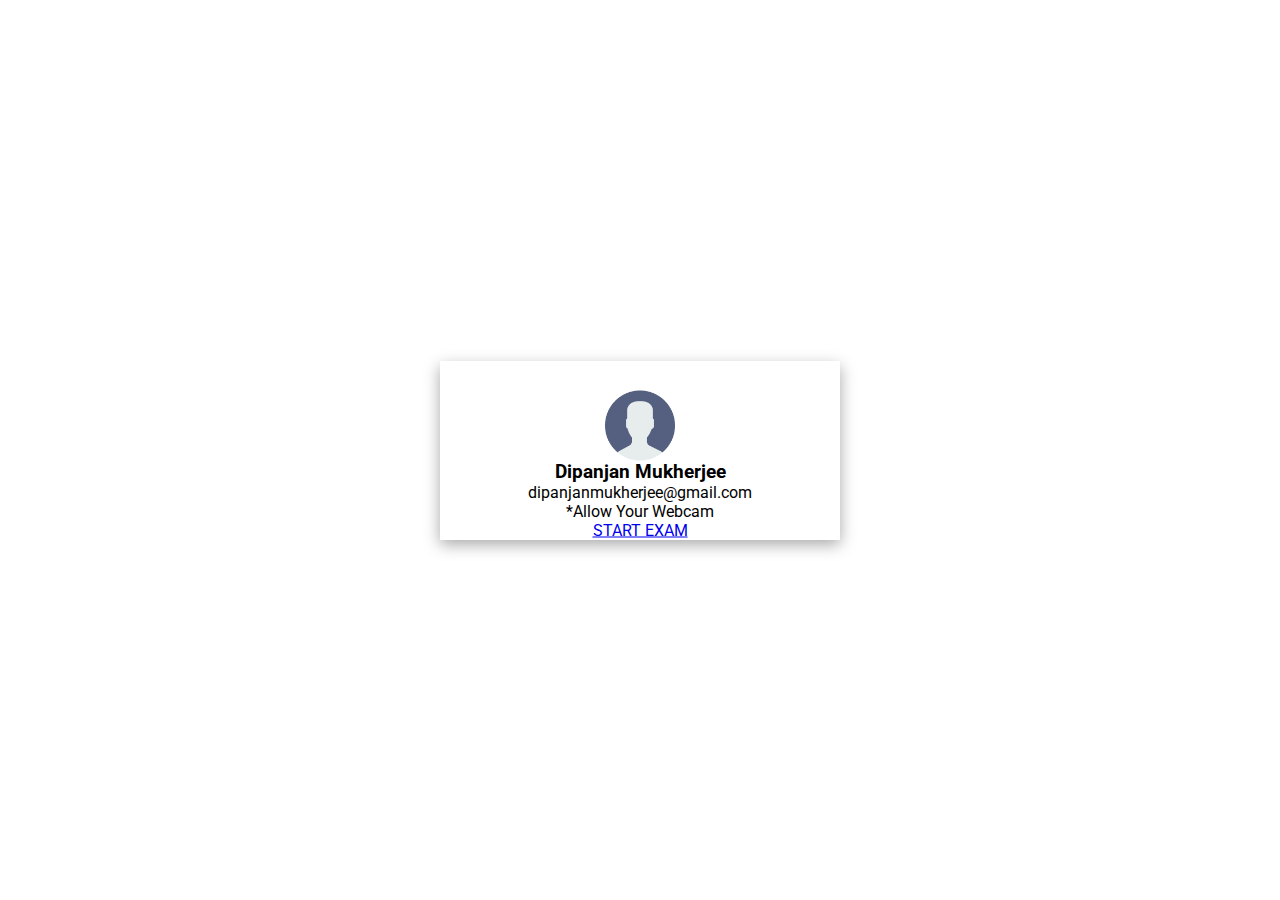
==== index.html @ af559e8b "Version1.0" ====
<!DOCTYPE html>
<html lang="en">

<head>
  <meta charset="UTF-8" />
  <meta http-equiv="X-UA-Compatible" content="IE=edge" />
  <meta name="viewport" content="width=device-width, initial-scale=1.0" />
  <title>HOME | STUDY EXAM CENTER</title>
  <!-- Bootstrap 5 css CDN-->
  <link href="https://cdn.jsdelivr.net/npm/bootstrap@5.0.2/dist/css/bootstrap.min.css" rel="stylesheet"
    integrity="sha384-EVSTQN3/azprG1Anm3QDgpJLIm9Nao0Yz1ztcQTwFspd3yD65VohhpuuCOmLASjC" crossorigin="anonymous" />

  <!-- Font awesome V5 CDN  -->
  <link rel="stylesheet" href="https://cdnjs.cloudflare.com/ajax/libs/font-awesome/5.15.4/css/all.min.css"
    integrity="sha512-1ycn6IcaQQ40/MKBW2W4Rhis/DbILU74C1vSrLJxCq57o941Ym01SwNsOMqvEBFlcgUa6xLiPY/NS5R+E6ztJQ=="
    crossorigin="anonymous" referrerpolicy="no-referrer" />

  <!-- CUSTOM CSS -->
  <link rel="stylesheet" href="./assets/scss/main.css" />
</head>
<body class="bg-secondary">
    <div class="container">
            <div class="card info-card border-0">
                <img src="./assets/images/user.png" alt="" class="info-card-img">
                <div class="card-body">
                        <h3 class="card-title">Dipanjan Mukherjee</h3>
                        <p class="card-dec text-muted">dipanjanmukherjee@gmail.com</p>
                        <p class="text-muted fw-bold">*Allow Your Webcam</p>
                        <div class="d-grid gap-2 col-6 mx-auto">
                            <a href="./home.html" class="btn btn-secondary mt-3 mb-3 fw-bold" type="button">START EXAM</a>
                        </div>
                </div>
            </div>
    </div>
    
  <!-- Bootstrap 5 JavaScript CDN-->
  <script src="https://cdn.jsdelivr.net/npm/@popperjs/core@2.9.2/dist/umd/popper.min.js"
    integrity="sha384-IQsoLXl5PILFhosVNubq5LC7Qb9DXgDA9i+tQ8Zj3iwWAwPtgFTxbJ8NT4GN1R8p"
    crossorigin="anonymous"></script>
  <script src="https://cdn.jsdelivr.net/npm/bootstrap@5.0.2/dist/js/bootstrap.min.js"
    integrity="sha384-cVKIPhGWiC2Al4u+LWgxfKTRIcfu0JTxR+EQDz/bgldoEyl4H0zUF0QKbrJ0EcQF"
    crossorigin="anonymous"></script>
    <script>

    </script>
</body>
</html>
---- assets/scss/main.css ----
@import url("https://fonts.googleapis.com/css2?family=Roboto:ital,wght@0,100;0,400;0,500;0,700;0,900;1,100;1,300;1,400;1,500;1,700;1,900&display=swap");.btn:focus,.btn:active:focus,.btn.active:focus,.btn.focus,.btn:active.focus,.btn.active.focus{outline:none !important}.btn:active{outline:none !important}.btn:focus,.btn:active{outline:none !important;-webkit-box-shadow:none !important;box-shadow:none !important}.form-control{border:1px solid #e2e2e2;border-bottom:3px solid #d1d1d1}.form-control:focus,.form-control:active{outline:none !important;-webkit-box-shadow:none !important;box-shadow:none !important;border-bottom:3px solid #4b4b4b}.btn{border-radius:1px}.form-control{border-radius:1px}.form-select:focus,.form-select:active{outline:none !important;-webkit-box-shadow:none !important;box-shadow:none !important;border-radius:1px !important}.form-select{outline:none !important;-webkit-box-shadow:none !important;box-shadow:none !important;border-radius:1px !important}*{margin:0;padding:0;-webkit-box-sizing:border-box;box-sizing:border-box}html{scroll-behavior:smooth}body{font-family:'Roboto', sans-serif;background-color:#ffffff;overflow-x:hidden}.navbar-brand{color:#0c7b93}.side-bar{background-color:#ececec;position:relative;z-index:-1}.side-bar-box{height:92.3vh}.timer{line-height:39px;font-weight:bold}.profile{background-color:white;height:180px;width:80%;border-radius:3px;position:relative;top:20%;left:50%;-webkit-transform:translate(-50%, -50%);transform:translate(-50%, -50%)}.profile-img{width:70px;height:70px;border-radius:50%;position:relative;top:35%;left:50%;-webkit-transform:translate(-50%, -50%);transform:translate(-50%, -50%)}.profile-text{text-align:center;margin-top:40px;font-size:1.2rem;font-weight:400}.profile-text2{font-size:0.9rem}.questions-text{background-color:#C1C8C7;width:100%;position:relative;margin-top:80px}.qs-btn{background-color:white;border-radius:50%;height:28px;width:28px;border:1px solid #7c7c7c;cursor:pointer;margin:2px;margin-top:8px;font-size:0.9rem;text-align:center;text-decoration:none}.qs-btn:active{background-color:#252B31;color:#fff}.exam-detils{background-color:#F6FAFB;text-align:center;height:60px;line-height:60px;margin-top:35px}.exam-detils h5{line-height:60px}.badged-sc{height:20px;width:20px;background-color:#17b978;text-align:center;color:white;padding:4px 8px;border-radius:50%;margin-right:7px}.badged-rv{height:20px;width:20px;background-color:#3d6cb9;text-align:center;color:white;padding:4px 8px;border-radius:50%;margin-right:7px}.badged-na{height:20px;width:20px;background-color:#9e0d0d;text-align:center;color:white;padding:4px 8px;border-radius:50%;margin-right:7px}.badged-nv{height:20px;width:20px;background-color:#40514e;text-align:center;color:white;padding:4px 8px;border-radius:50%;margin-right:7px}.report{text-align:center;margin-top:130px}.report a{text-align:center;text-decoration:none}@media only screen and (max-width: 768px){.side-bar-box{height:60vh}.profile{top:20%;height:150px}.profile-img{width:50px;height:50px;top:26%}.profile-text{margin-top:15px}}.info-card{position:absolute;top:50%;left:50%;-webkit-transform:translate(-50%, -50%);transform:translate(-50%, -50%);text-align:center;width:25rem;-webkit-box-shadow:rgba(0,0,0,0.35) 0px 5px 15px;box-shadow:rgba(0,0,0,0.35) 0px 5px 15px}.info-card-img{height:70px;width:70px;display:block;margin-left:auto;margin-right:auto;margin-top:30px}
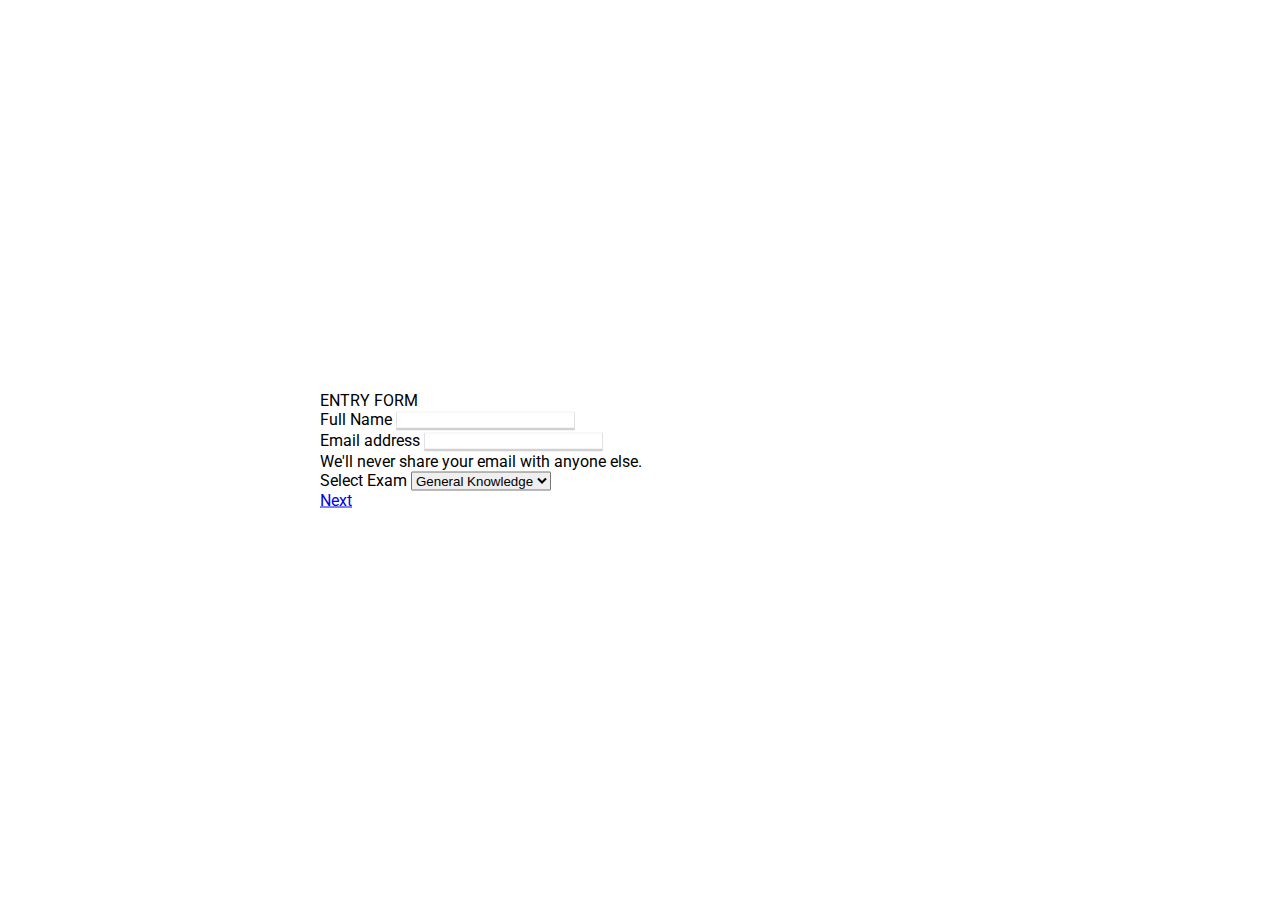
==== commit 91834c1f: "V2" ====
--- a/index.html
+++ b/index.html
@@ -1,47 +1,70 @@
 <!DOCTYPE html>
 <html lang="en">
-
 <head>
-  <meta charset="UTF-8" />
-  <meta http-equiv="X-UA-Compatible" content="IE=edge" />
-  <meta name="viewport" content="width=device-width, initial-scale=1.0" />
-  <title>HOME | STUDY EXAM CENTER</title>
-  <!-- Bootstrap 5 css CDN-->
-  <link href="https://cdn.jsdelivr.net/npm/bootstrap@5.0.2/dist/css/bootstrap.min.css" rel="stylesheet"
+    <meta charset="UTF-8">
+    <meta http-equiv="X-UA-Compatible" content="IE=edge">
+    <meta name="viewport" content="width=device-width, initial-scale=1.0">
+    <title>Login</title>
+      <!-- Bootstrap 5 css CDN-->
+     <link href="https://cdn.jsdelivr.net/npm/bootstrap@5.0.2/dist/css/bootstrap.min.css" rel="stylesheet"
     integrity="sha384-EVSTQN3/azprG1Anm3QDgpJLIm9Nao0Yz1ztcQTwFspd3yD65VohhpuuCOmLASjC" crossorigin="anonymous" />
 
-  <!-- Font awesome V5 CDN  -->
-  <link rel="stylesheet" href="https://cdnjs.cloudflare.com/ajax/libs/font-awesome/5.15.4/css/all.min.css"
+    <!-- Font awesome V5 CDN  -->
+    <link rel="stylesheet" href="https://cdnjs.cloudflare.com/ajax/libs/font-awesome/5.15.4/css/all.min.css"
     integrity="sha512-1ycn6IcaQQ40/MKBW2W4Rhis/DbILU74C1vSrLJxCq57o941Ym01SwNsOMqvEBFlcgUa6xLiPY/NS5R+E6ztJQ=="
     crossorigin="anonymous" referrerpolicy="no-referrer" />
 
-  <!-- CUSTOM CSS -->
-  <link rel="stylesheet" href="./assets/scss/main.css" />
+    <!-- CUSTOM CSS -->
+    <link rel="stylesheet" href="./assets/scss/main.css" />
+    <style>
+        .card{
+            position: absolute;
+            top: 50%;
+            left: 50%;
+            transform: translate(-50%, -50%);
+        }
+    </style>
+
 </head>
-<body class="bg-secondary">
-    <div class="container">
-            <div class="card info-card border-0">
-                <img src="./assets/images/user.png" alt="" class="info-card-img">
-                <div class="card-body">
-                        <h3 class="card-title">Dipanjan Mukherjee</h3>
-                        <p class="card-dec text-muted">dipanjanmukherjee@gmail.com</p>
-                        <p class="text-muted fw-bold">*Allow Your Webcam</p>
-                        <div class="d-grid gap-2 col-6 mx-auto">
-                            <a href="./home.html" class="btn btn-secondary mt-3 mb-3 fw-bold" type="button">START EXAM</a>
+<body class="bg-light">
+    <div class="card shadow-lg border-0" style="width : 40rem">
+            <div class="card-body">
+              <div class="text-center card-title fw-bold">
+                ENTRY FORM
+              </div>
+                <form action="">
+                    
+                        <div class="mb-3">
+                            <label for="name1" class="form-label">Full Name</label>
+                            <input type="text" value="" class="form-control" id="name" required="true">
+                          </div>
+                        <div class="mb-3">
+                          <label for="exampleInputEmail1" class="form-label">Email address</label>
+                          <input type="email" class="form-control" id="email" aria-describedby="emailHelp" required>
+                          <div id="emailHelp" class="form-text">We'll never share your email with anyone else.</div>
                         </div>
-                </div>
+                        <div class="mb-3">
+                          <label for="exampleInputEmail1" class="form-label">Select Exam</label>
+                          <select class="form-select" aria-label="Default select example" id="examsel" required>
+                            <option value="General knowledge" selected>General Knowledge</option>
+                            <option value="Science Exam">Science Exam</option>
+                            <option value="Electrical Exam">Electrical Exam</option>
+                          </select>
+                        </div>
+                        <a href="./start.html" onclick="Setname()" type="submit" class="btn btn-secondary">Next</a>
+                </form>
             </div>
+
     </div>
-    
-  <!-- Bootstrap 5 JavaScript CDN-->
+  
+
+    <!-- Bootstrap 5 JavaScript CDN-->
   <script src="https://cdn.jsdelivr.net/npm/@popperjs/core@2.9.2/dist/umd/popper.min.js"
-    integrity="sha384-IQsoLXl5PILFhosVNubq5LC7Qb9DXgDA9i+tQ8Zj3iwWAwPtgFTxbJ8NT4GN1R8p"
-    crossorigin="anonymous"></script>
-  <script src="https://cdn.jsdelivr.net/npm/bootstrap@5.0.2/dist/js/bootstrap.min.js"
-    integrity="sha384-cVKIPhGWiC2Al4u+LWgxfKTRIcfu0JTxR+EQDz/bgldoEyl4H0zUF0QKbrJ0EcQF"
-    crossorigin="anonymous"></script>
-    <script>
-
-    </script>
+  integrity="sha384-IQsoLXl5PILFhosVNubq5LC7Qb9DXgDA9i+tQ8Zj3iwWAwPtgFTxbJ8NT4GN1R8p"
+  crossorigin="anonymous"></script>
+<script src="https://cdn.jsdelivr.net/npm/bootstrap@5.0.2/dist/js/bootstrap.min.js"
+  integrity="sha384-cVKIPhGWiC2Al4u+LWgxfKTRIcfu0JTxR+EQDz/bgldoEyl4H0zUF0QKbrJ0EcQF"
+  crossorigin="anonymous"></script>
+  <script src="./assets/js/server.js"></script>
 </body>
 </html>